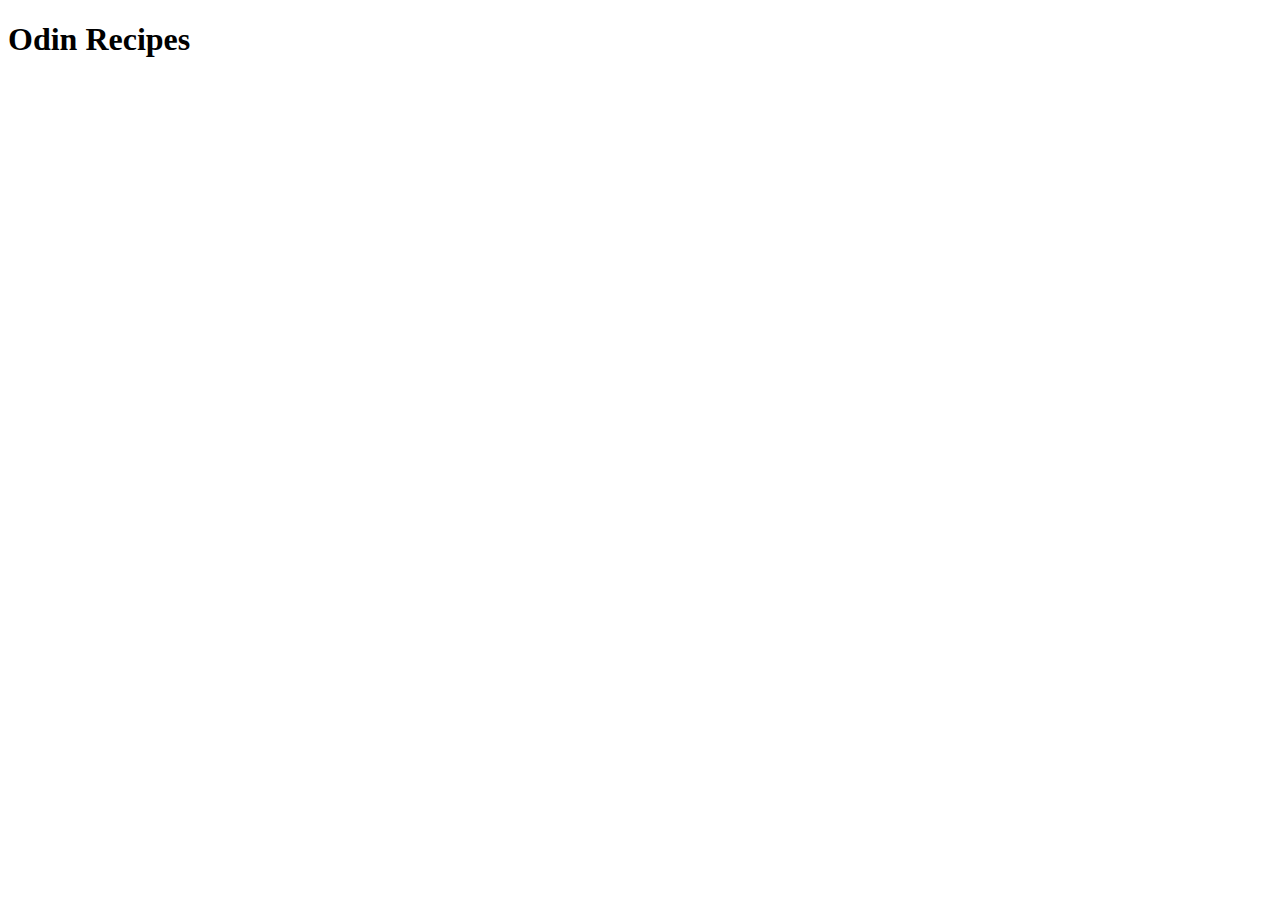
==== index.html @ 3fb4c575 "add lasagna recipe" ====
<!DOCTYPE html>
<html lang="en">
<head>
    <meta charset="UTF-8">
    <meta name="viewport" content="width=device-width, initial-scale=1.0">
    <title>Document</title>
</head>
<body>
    <h1>Odin Recipes</h1>
    
</body>
</html>
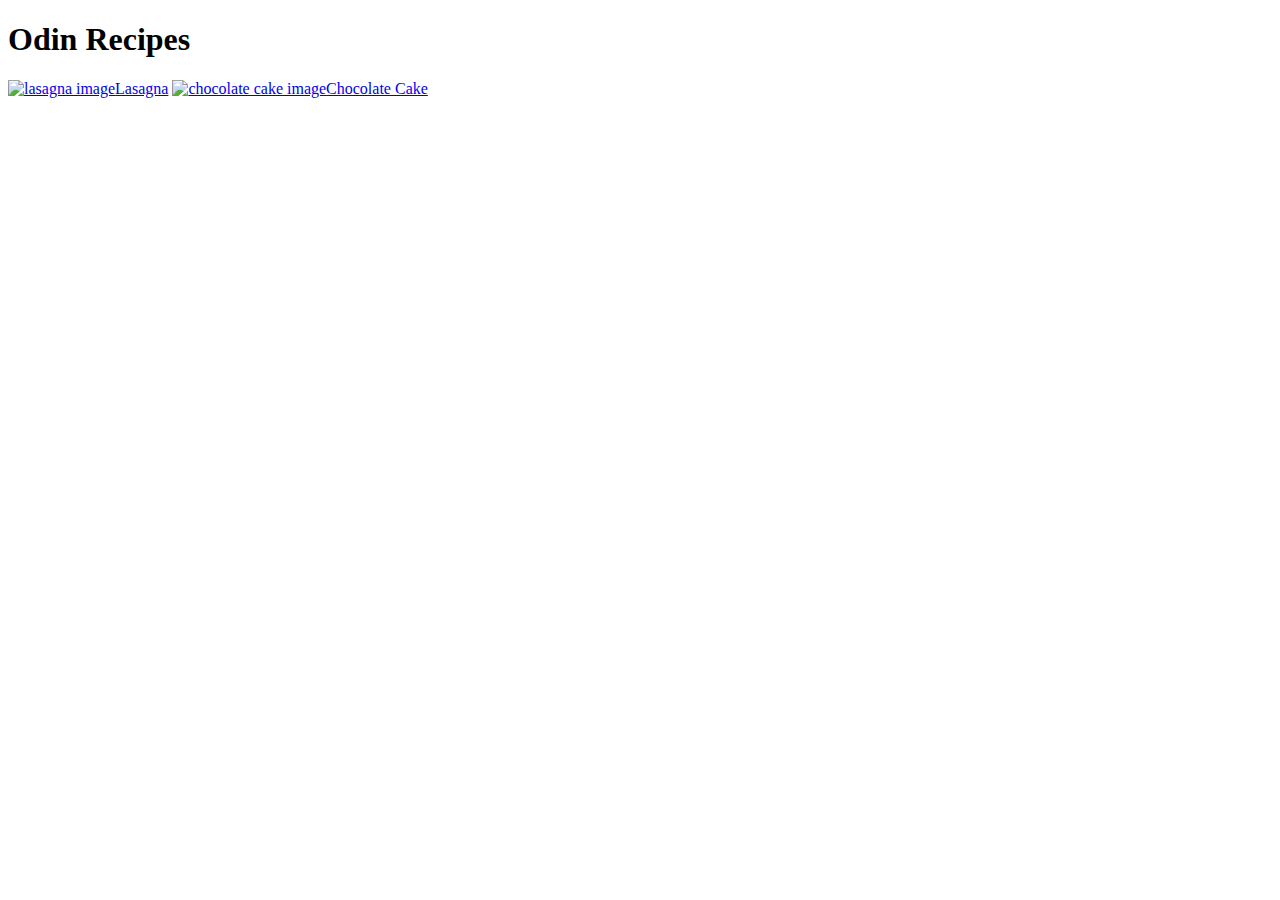
==== commit 6d51fc23: "add chocolate cake recipe" ====
--- a/index.html
+++ b/index.html
@@ -7,6 +7,7 @@
 </head>
 <body>
     <h1>Odin Recipes</h1>
-    
+    <a href="odin-recipes\recipes\lasagna.html"><img src="C:\Users\Gayatri7\Pictures\Saved Pictures\lasagna.jpg" alt="lasagna image" width="300px" height="'500px">Lasagna</a>
+    <a href="odin-recipes\recipes\chocolatecake.html"><img src="C:\Users\Gayatri7\Pictures\Saved Pictures\chocolatecake.jpg" alt="chocolate cake image" width="300px" height="'500px">Chocolate Cake</a>
 </body>
 </html>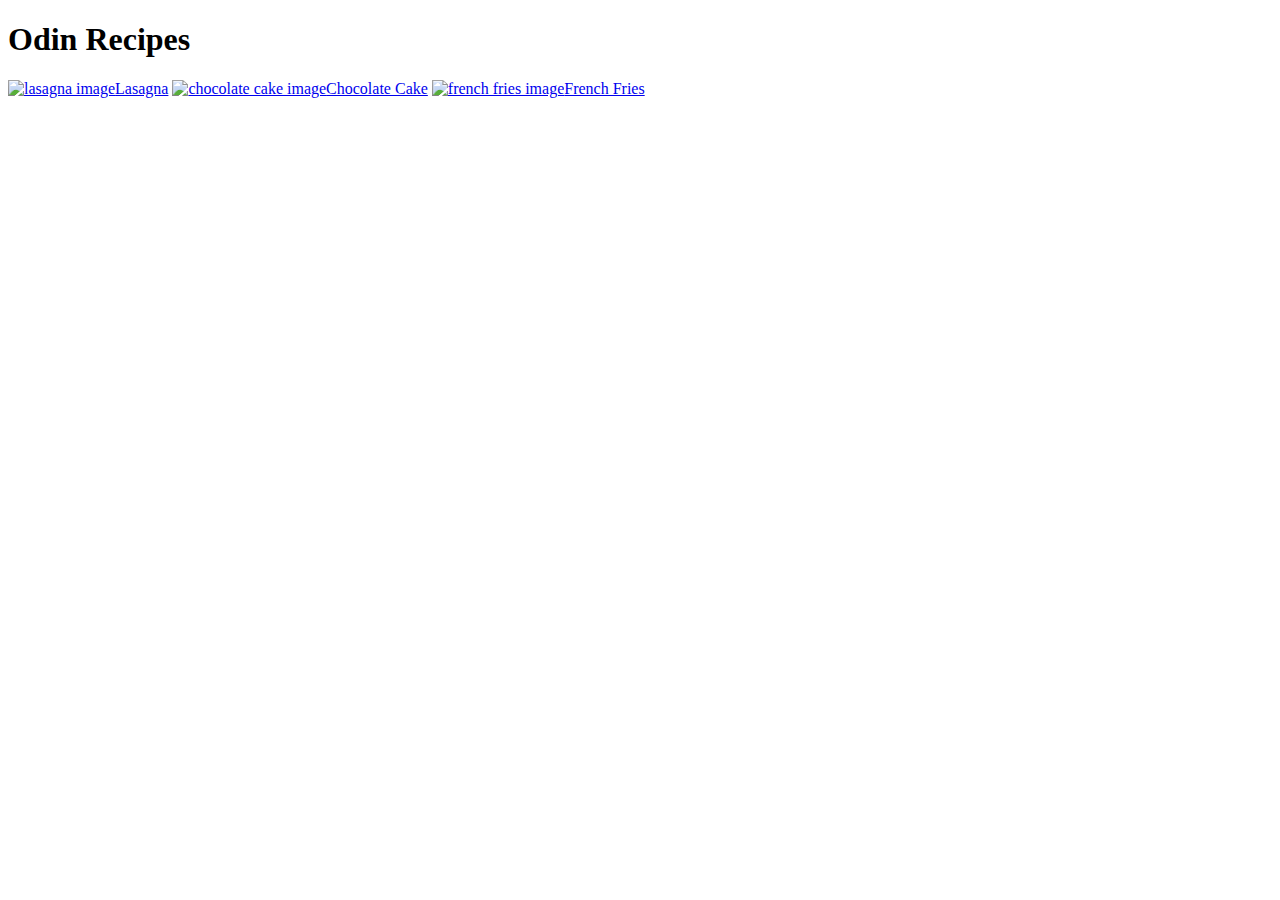
==== commit 2d467cf2: "add french fries" ====
--- a/index.html
+++ b/index.html
@@ -3,11 +3,14 @@
 <head>
     <meta charset="UTF-8">
     <meta name="viewport" content="width=device-width, initial-scale=1.0">
-    <title>Document</title>
+    <title>index</title>
 </head>
 <body>
     <h1>Odin Recipes</h1>
-    <a href="odin-recipes\recipes\lasagna.html"><img src="C:\Users\Gayatri7\Pictures\Saved Pictures\lasagna.jpg" alt="lasagna image" width="300px" height="'500px">Lasagna</a>
-    <a href="odin-recipes\recipes\chocolatecake.html"><img src="C:\Users\Gayatri7\Pictures\Saved Pictures\chocolatecake.jpg" alt="chocolate cake image" width="300px" height="'500px">Chocolate Cake</a>
+    <a href="C:\Users\Gayatri7\Desktop\CODING\odin-project\odin-recipes\recipes\lasagna.html"><img src="C:\Users\Gayatri7\Pictures\Saved Pictures\lasagna.jpg" alt="lasagna image" width="300px" height="'500px">Lasagna</a>
+    
+    <a href="C:\Users\Gayatri7\Desktop\CODING\odin-project\odin-recipes\recipes\chocolatecake.html"><img src="C:\Users\Gayatri7\Pictures\Saved Pictures\chocolatecake.jpg" alt="chocolate cake image" width="300px" height="'500px">Chocolate Cake</a>
+
+    <a href="C:\Users\Gayatri7\Desktop\CODING\odin-project\odin-recipes\recipes\frenchfries.html"><img src="C:\Users\Gayatri7\Pictures\Saved Pictures\frenchfries.jpg" alt="french fries image" width="300px" height="'500px">French Fries</a>
 </body>
 </html>